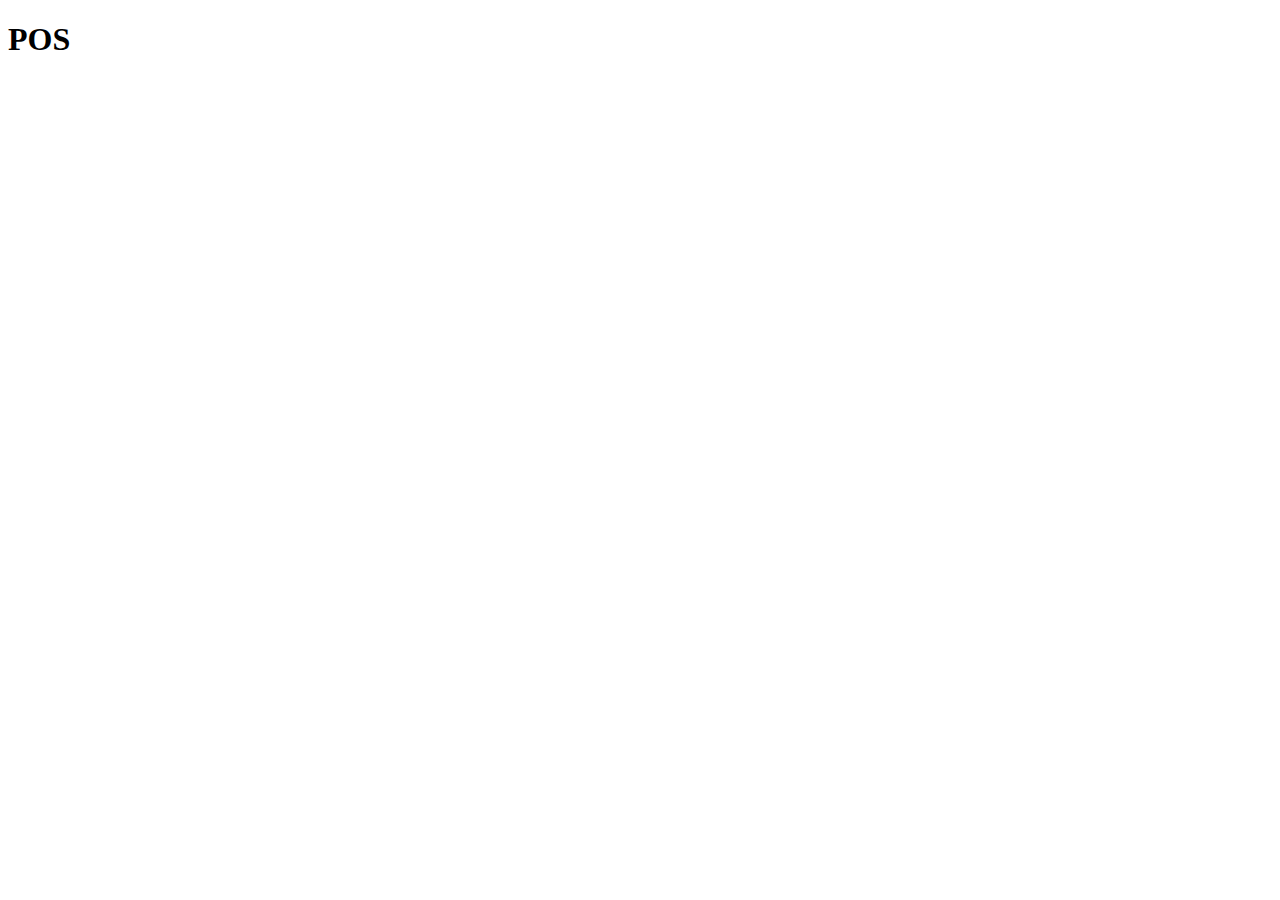
==== pos.html @ ee5ed365 "up code brand dev" ====
<!DOCTYPE html>
<html lang="en">
<head>
    <meta charset="UTF-8">
    <meta name="viewport" content="width=device-width, initial-scale=1.0">
    <meta http-equiv="X-UA-Compatible" content="ie=edge">
    <title>Document</title>
</head>
<body>
    <h1>POS</h1>
</body>
</html>
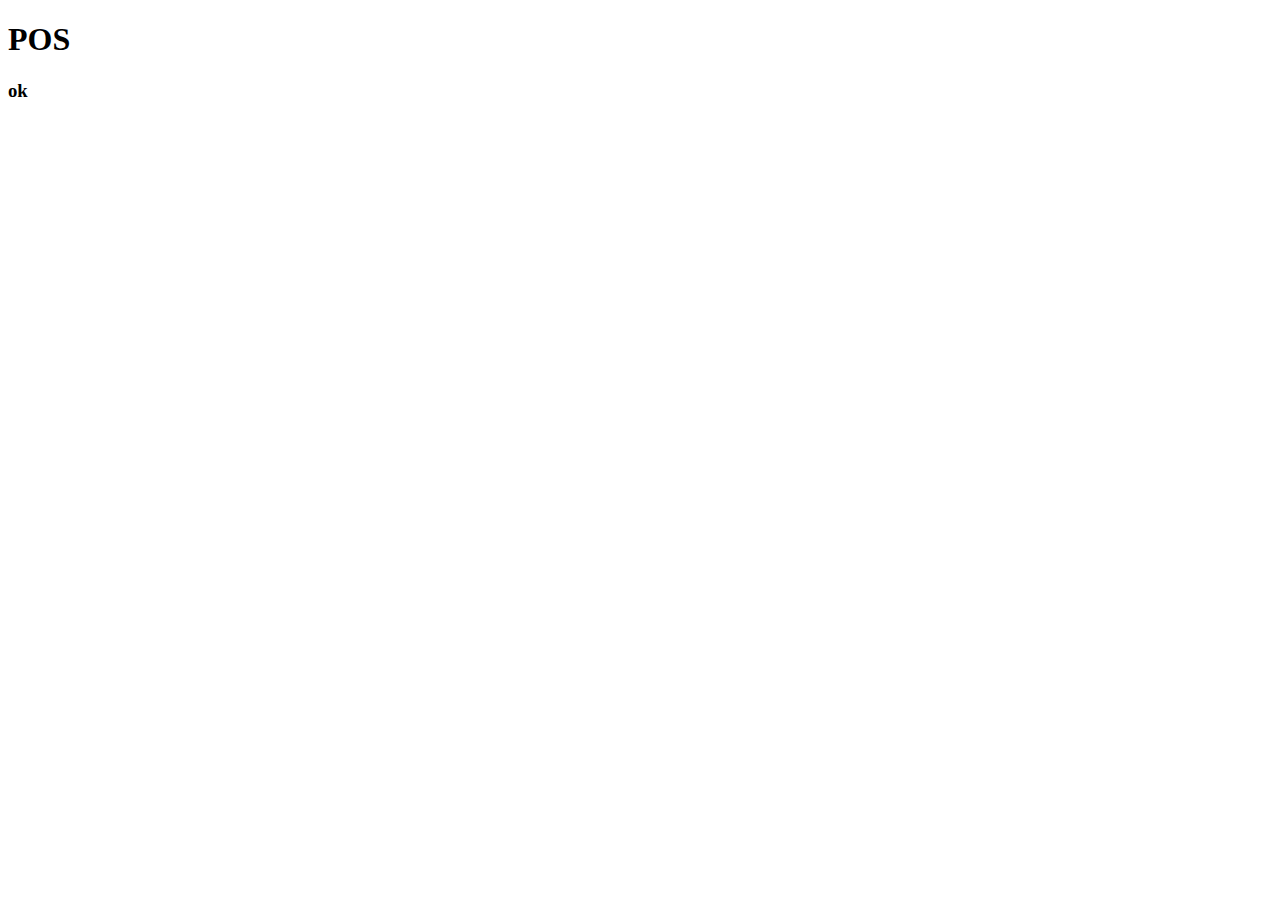
==== commit 892fca63: "up" ====
--- a/pos.html
+++ b/pos.html
@@ -8,5 +8,6 @@
 </head>
 <body>
     <h1>POS</h1>
+    <h3>ok</h3>
 </body>
 </html>